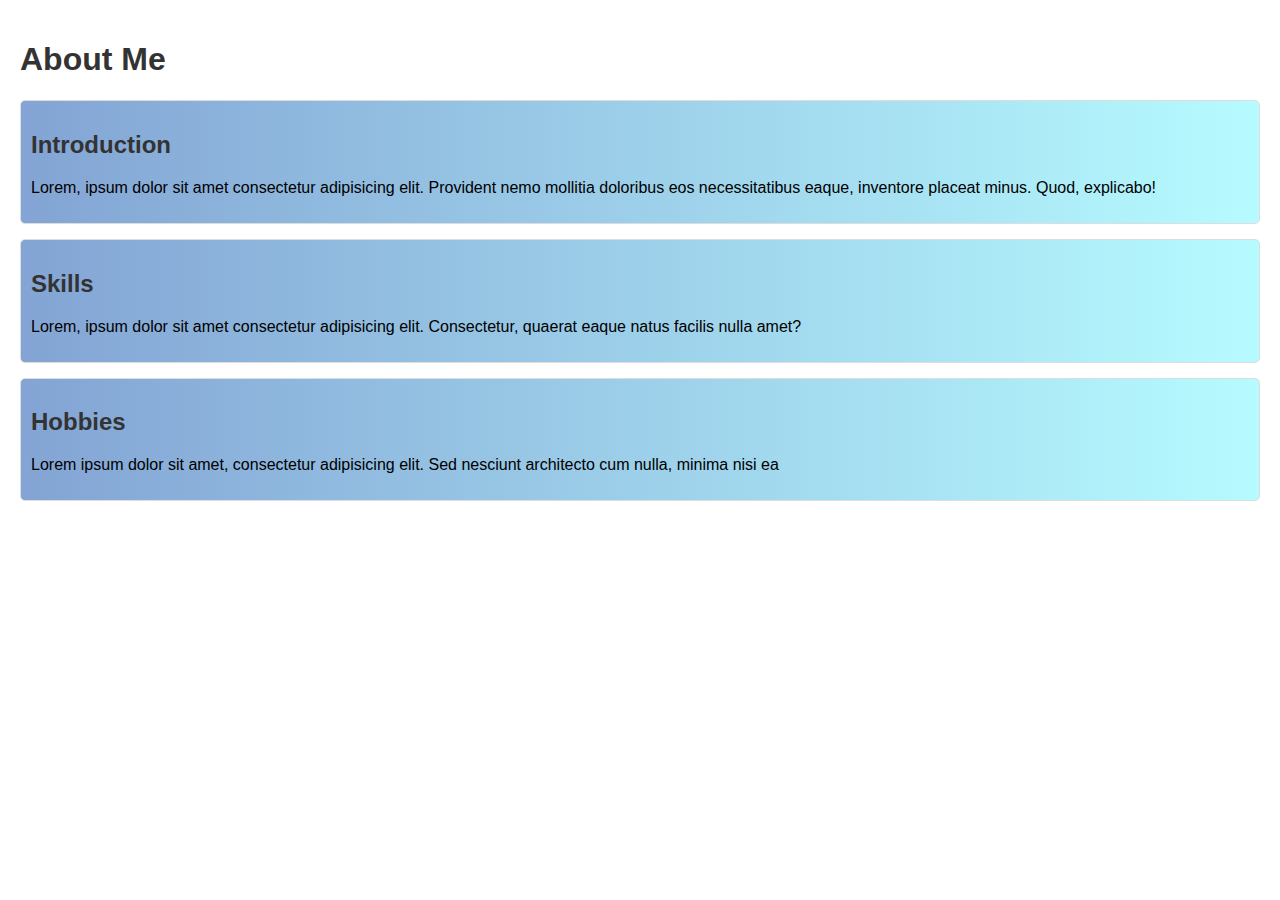
==== section.html @ 723d782e "html presentation" ====
<!DOCTYPE html>
<html lang="en">
  <head>
    <meta charset="UTF-8" />
    <meta name="viewport" content="width=device-width, initial-scale=1.0" />
    <title>About Me</title>
    <link rel="stylesheet" href="section.css" />
  </head>

  <body>
    <h1>About Me</h1>

    <section>
      <h2>Introduction</h2>
      <p>
        Lorem, ipsum dolor sit amet consectetur adipisicing elit. Provident nemo mollitia doloribus eos necessitatibus eaque, inventore placeat minus. Quod, explicabo!
      </p>
    </section>

    <section>
      <h2>Skills</h2>
      <p>
        Lorem, ipsum dolor sit amet consectetur adipisicing elit. Consectetur, quaerat eaque natus facilis nulla amet?
      </p>
    </section>

    <section>
      <h2>Hobbies</h2>
      <p>
        Lorem ipsum dolor sit amet, consectetur adipisicing elit. Sed nesciunt architecto cum nulla, minima nisi ea
      </p>
    </section>
  </body>
</html>
---- section.css ----
body {
    font-family: Arial, sans-serif;
    margin: 0;
    padding: 20px;
}

section {
    background: linear-gradient(to right,#83a4d4,#b6fbff);
    margin-bottom: 15px;
    padding: 10px;
    border: 1px solid #ddd;
    border-radius: 5px;
}

h1,
h2 {
    color: #333;
}
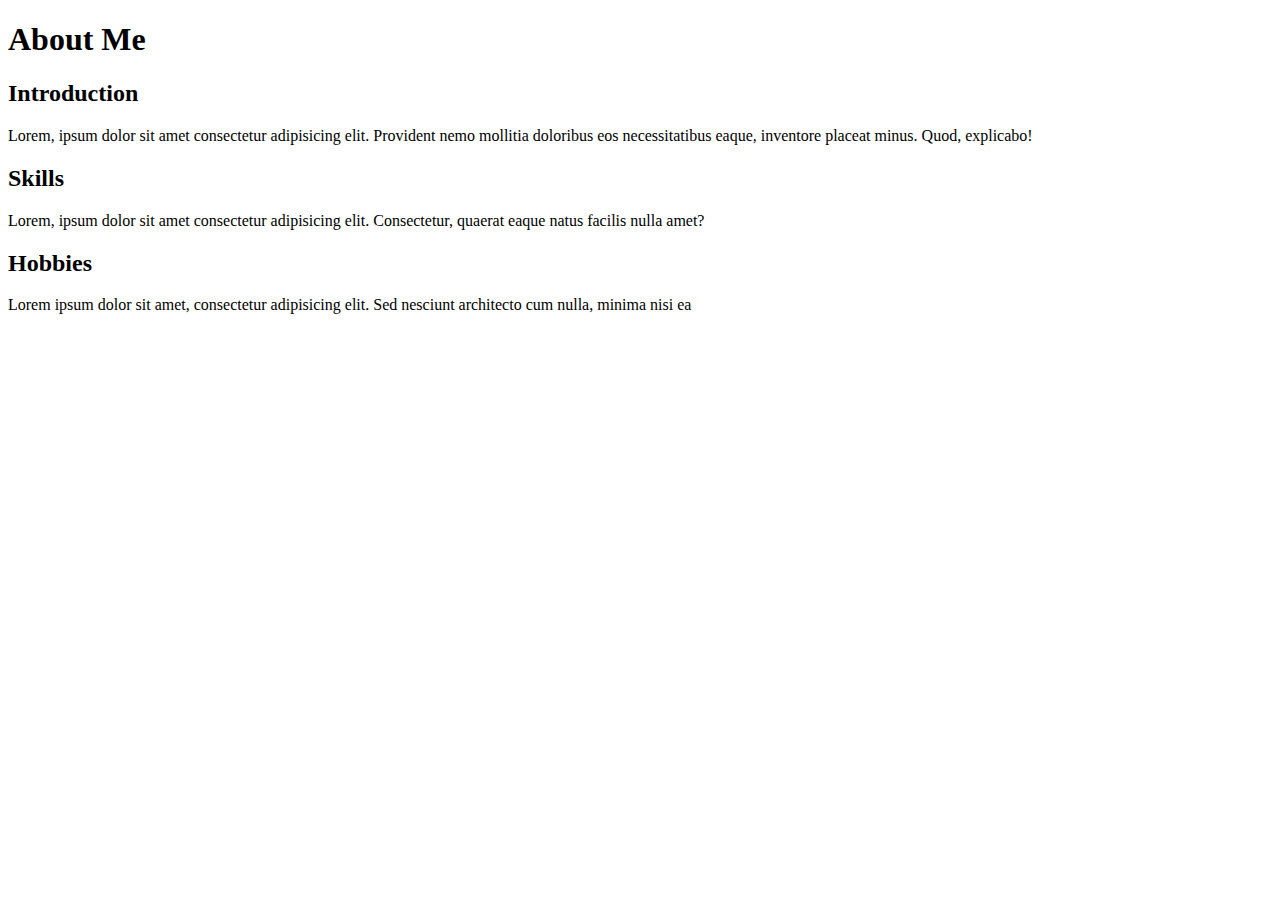
==== commit ccf7d1f0: "add" ====
--- a/section.html
+++ b/section.html
@@ -1,34 +1,57 @@
 <!DOCTYPE html>
 <html lang="en">
-  <head>
-    <meta charset="UTF-8" />
-    <meta name="viewport" content="width=device-width, initial-scale=1.0" />
-    <title>About Me</title>
-    <link rel="stylesheet" href="section.css" />
-  </head>
 
-  <body>
-    <h1>About Me</h1>
+<head>
+  <meta charset="UTF-8" />
+  <meta name="viewport" content="width=device-width, initial-scale=1.0" />
+  <title>About Me</title>
+  <!-- <link rel="stylesheet" href="section.css" /> -->
+  <!-- <style>
+    body {
+      font-family: Arial, sans-serif;
+      margin: 0;
+      padding: 20px;
+    }
 
-    <section>
-      <h2>Introduction</h2>
-      <p>
-        Lorem, ipsum dolor sit amet consectetur adipisicing elit. Provident nemo mollitia doloribus eos necessitatibus eaque, inventore placeat minus. Quod, explicabo!
-      </p>
-    </section>
+    section {
+      background: linear-gradient(to right, #83a4d4, #b6fbff);
+      margin-bottom: 15px;
+      padding: 10px;
+      border: 1px solid #ddd;
+      border-radius: 5px;
+    }
 
-    <section>
-      <h2>Skills</h2>
-      <p>
-        Lorem, ipsum dolor sit amet consectetur adipisicing elit. Consectetur, quaerat eaque natus facilis nulla amet?
-      </p>
-    </section>
+    h1,
+    h2 {
+      color: #333;
+    }
+  </style> -->
+</head>
 
-    <section>
-      <h2>Hobbies</h2>
-      <p>
-        Lorem ipsum dolor sit amet, consectetur adipisicing elit. Sed nesciunt architecto cum nulla, minima nisi ea
-      </p>
-    </section>
-  </body>
-</html>
+<body>
+  <h1>About Me</h1>
+
+  <section>
+    <h2>Introduction</h2>
+    <p>
+      Lorem, ipsum dolor sit amet consectetur adipisicing elit. Provident nemo mollitia doloribus eos necessitatibus
+      eaque, inventore placeat minus. Quod, explicabo!
+    </p>
+  </section>
+
+  <section>
+    <h2>Skills</h2>
+    <p>
+      Lorem, ipsum dolor sit amet consectetur adipisicing elit. Consectetur, quaerat eaque natus facilis nulla amet?
+    </p>
+  </section>
+
+  <section>
+    <h2>Hobbies</h2>
+    <p>
+      Lorem ipsum dolor sit amet, consectetur adipisicing elit. Sed nesciunt architecto cum nulla, minima nisi ea
+    </p>
+  </section>
+</body>
+
+</html>